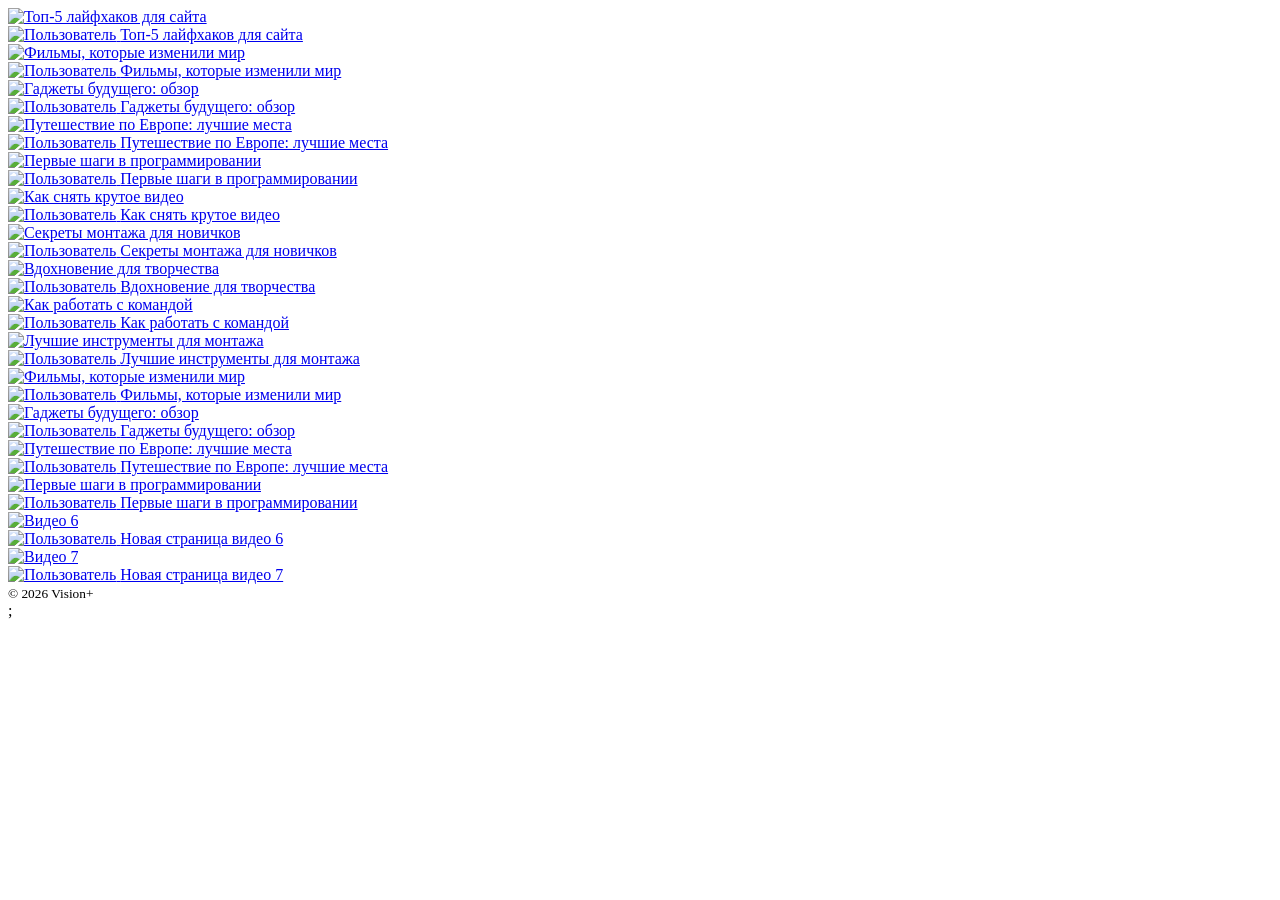
==== index.html @ c4fd58a0 "начало сайта" ====
<!DOCTYPE html>
                <div class="videos-flex">
                    <a href="videos/video1.html" class="video-card">
                        <img src="https://i.imgur.com/1.jpg" alt="Топ-5 лайфхаков для сайта" class="video-card__preview" style="width:100%;height:180px;object-fit:cover;">
                        <div class="video-card__info">
                            <img src="https://i.imgur.com/8Q1Z2Qp.png" alt="Пользователь" class="video-card__author-img">
                            <span class="video-card__title">Топ-5 лайфхаков для сайта</span>
                        </div>
                    </a>
                    <a href="videos/video2.html" class="video-card">
                        <img src="https://i.imgur.com/2.jpg" alt="Фильмы, которые изменили мир" class="video-card__preview" style="width:100%;height:180px;object-fit:cover;">
                        <div class="video-card__info">
                            <img src="https://i.imgur.com/8Q1Z2Qp.png" alt="Пользователь" class="video-card__author-img">
                            <span class="video-card__title">Фильмы, которые изменили мир</span>
                        </div>
                    </a>
                    <a href="videos/video3.html" class="video-card">
                        <img src="https://i.imgur.com/3.jpg" alt="Гаджеты будущего: обзор" class="video-card__preview" style="width:100%;height:180px;object-fit:cover;">
                        <div class="video-card__info">
                            <img src="https://i.imgur.com/8Q1Z2Qp.png" alt="Пользователь" class="video-card__author-img">
                            <span class="video-card__title">Гаджеты будущего: обзор</span>
                        </div>
                    </a>
                    <a href="videos/video4.html" class="video-card">
                        <img src="https://i.imgur.com/4.jpg" alt="Путешествие по Европе: лучшие места" class="video-card__preview" style="width:100%;height:180px;object-fit:cover;">
                        <div class="video-card__info">
                            <img src="https://i.imgur.com/8Q1Z2Qp.png" alt="Пользователь" class="video-card__author-img">
                            <span class="video-card__title">Путешествие по Европе: лучшие места</span>
                        </div>
                    </a>
                    <a href="videos/video5.html" class="video-card">
                        <img src="https://i.imgur.com/5.jpg" alt="Первые шаги в программировании" class="video-card__preview" style="width:100%;height:180px;object-fit:cover;">
                        <div class="video-card__info">
                            <img src="https://i.imgur.com/8Q1Z2Qp.png" alt="Пользователь" class="video-card__author-img">
                            <span class="video-card__title">Первые шаги в программировании</span>
                        </div>
                    </a>
                    <a href="videos/video6.html" class="video-card">
                        <img src="https://i.imgur.com/6.jpg" alt="Как снять крутое видео" class="video-card__preview" style="width:100%;height:180px;object-fit:cover;">
                        <div class="video-card__info">
                            <img src="https://i.imgur.com/8Q1Z2Qp.png" alt="Пользователь" class="video-card__author-img">
                            <span class="video-card__title">Как снять крутое видео</span>
                        </div>
                    </a>
                    <a href="videos/video7.html" class="video-card">
                        <img src="https://i.imgur.com/7.jpg" alt="Секреты монтажа для новичков" class="video-card__preview" style="width:100%;height:180px;object-fit:cover;">
                        <div class="video-card__info">
                            <img src="https://i.imgur.com/8Q1Z2Qp.png" alt="Пользователь" class="video-card__author-img">
                            <span class="video-card__title">Секреты монтажа для новичков</span>
                        </div>
                    </a>
                    <a href="videos/video8.html" class="video-card">
                        <img src="https://i.imgur.com/8.jpg" alt="Вдохновение для творчества" class="video-card__preview" style="width:100%;height:180px;object-fit:cover;">
                        <div class="video-card__info">
                            <img src="https://i.imgur.com/8Q1Z2Qp.png" alt="Пользователь" class="video-card__author-img">
                            <span class="video-card__title">Вдохновение для творчества</span>
                        </div>
                    </a>
                    <a href="videos/video9.html" class="video-card">
                        <img src="https://i.imgur.com/9.jpg" alt="Как работать с командой" class="video-card__preview" style="width:100%;height:180px;object-fit:cover;">
                        <div class="video-card__info">
                            <img src="https://i.imgur.com/8Q1Z2Qp.png" alt="Пользователь" class="video-card__author-img">
                            <span class="video-card__title">Как работать с командой</span>
                        </div>
                    </a>
                    <a href="videos/video10.html" class="video-card">
                        <img src="https://i.imgur.com/10.jpg" alt="Лучшие инструменты для монтажа" class="video-card__preview" style="width:100%;height:180px;object-fit:cover;">
                        <div class="video-card__info">
                            <img src="https://i.imgur.com/8Q1Z2Qp.png" alt="Пользователь" class="video-card__author-img">
                            <span class="video-card__title">Лучшие инструменты для монтажа</span>
                        </div>
                    </a>
                </div>
                        </div>
                    </a>
                    <a href="videos/video2.html" class="video-card">
                        <img src="https://i.imgur.com/2.jpg" alt="Фильмы, которые изменили мир" class="video-card__preview" style="width:100%;height:180px;object-fit:cover;">
                        <div class="video-card__info">
                            <img src="https://i.imgur.com/8Q1Z2Qp.png" alt="Пользователь" class="video-card__author-img">
                            <span class="video-card__title">Фильмы, которые изменили мир</span>
                        </div>
                    </a>
                    <a href="videos/video3.html" class="video-card">
                        <img src="https://i.imgur.com/3.jpg" alt="Гаджеты будущего: обзор" class="video-card__preview" style="width:100%;height:180px;object-fit:cover;">
                        <div class="video-card__info">
                            <img src="https://i.imgur.com/8Q1Z2Qp.png" alt="Пользователь" class="video-card__author-img">
                            <span class="video-card__title">Гаджеты будущего: обзор</span>
                        </div>
                    </a>
                    <a href="videos/video4.html" class="video-card">
                        <img src="https://i.imgur.com/4.jpg" alt="Путешествие по Европе: лучшие места" class="video-card__preview" style="width:100%;height:180px;object-fit:cover;">
                        <div class="video-card__info">
                            <img src="https://i.imgur.com/8Q1Z2Qp.png" alt="Пользователь" class="video-card__author-img">
                            <span class="video-card__title">Путешествие по Европе: лучшие места</span>
                        </div>
                    </a>
                    <a href="videos/video5.html" class="video-card">
                        <img src="https://i.imgur.com/5.jpg" alt="Первые шаги в программировании" class="video-card__preview" style="width:100%;height:180px;object-fit:cover;">
                        <div class="video-card__info">
                            <img src="https://i.imgur.com/8Q1Z2Qp.png" alt="Пользователь" class="video-card__author-img">
                            <span class="video-card__title">Первые шаги в программировании</span>
                        </div>
                    </a>
                </div>
                </div>
                    <a href="videos/video6.html" class="video-card">
                        <img src="https://i.imgur.com/6.jpg" alt="Видео 6" class="video-card__preview">
                        <div class="video-card__info">
                            <img src="https://i.imgur.com/8Q1Z2Qp.png" alt="Пользователь" class="video-card__author-img">
                            <span class="video-card__title">Новая страница видео 6</span>
                        </div>
                    </a>
                    <a href="videos/video7.html" class="video-card">
                        <img src="https://i.imgur.com/7.jpg" alt="Видео 7" class="video-card__preview">
                        <div class="video-card__info">
                            <img src="https://i.imgur.com/8Q1Z2Qp.png" alt="Пользователь" class="video-card__author-img">
                            <span class="video-card__title">Новая страница видео 7</span>
                        </div>
                    </a>
                </div>
                </div>
                </div>
            </section>
        </main>
            </main>
        <footer>
            <small>&copy; 2026 Vision+</small>
        </footer>
        </div>
    </body>
</html>

;
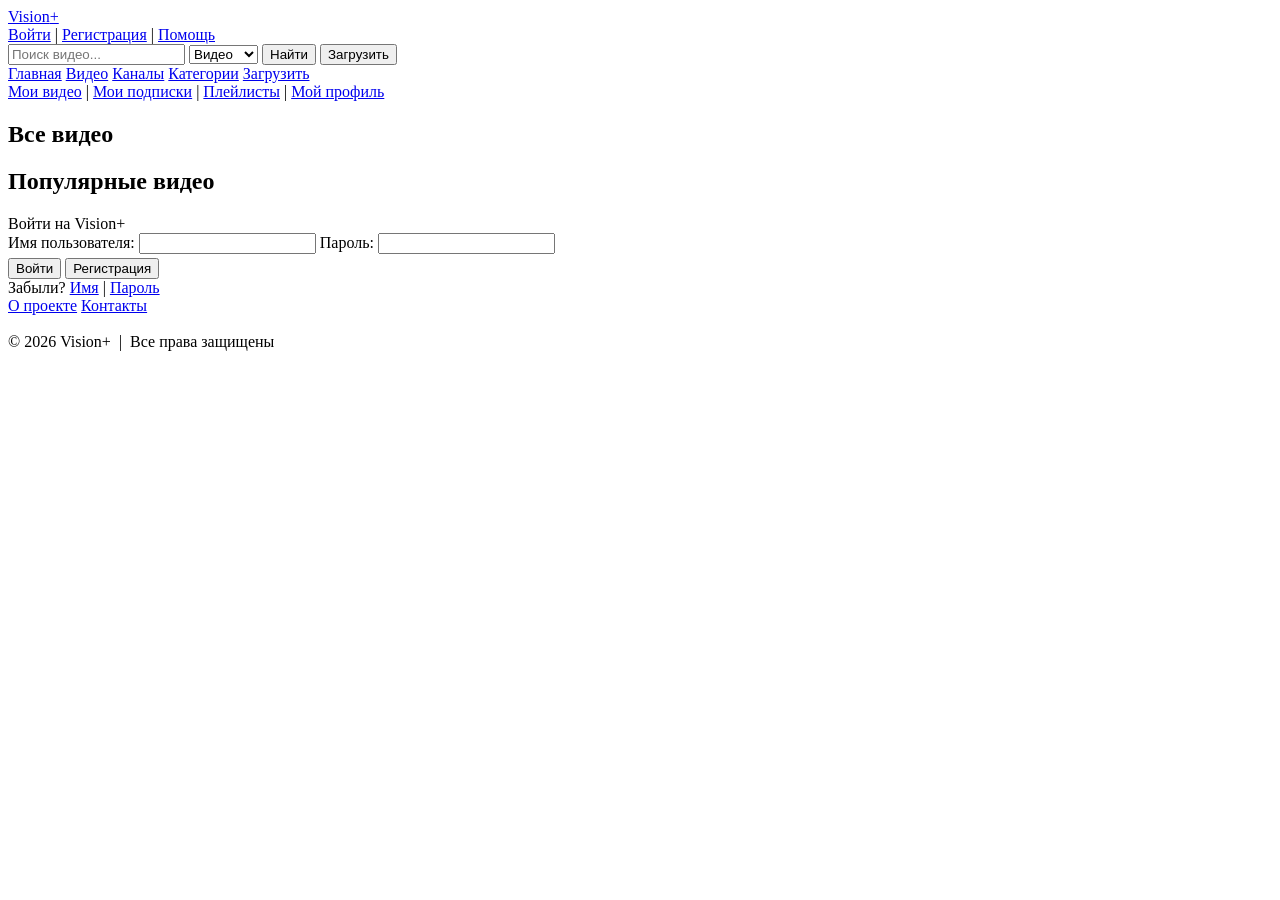
==== commit f1988419: "НУ ЧЕ" ====
--- a/index.html
+++ b/index.html
@@ -1,133 +1,188 @@
 <!DOCTYPE html>
-                <div class="videos-flex">
-                    <a href="videos/video1.html" class="video-card">
-                        <img src="https://i.imgur.com/1.jpg" alt="Топ-5 лайфхаков для сайта" class="video-card__preview" style="width:100%;height:180px;object-fit:cover;">
-                        <div class="video-card__info">
-                            <img src="https://i.imgur.com/8Q1Z2Qp.png" alt="Пользователь" class="video-card__author-img">
-                            <span class="video-card__title">Топ-5 лайфхаков для сайта</span>
-                        </div>
-                    </a>
-                    <a href="videos/video2.html" class="video-card">
-                        <img src="https://i.imgur.com/2.jpg" alt="Фильмы, которые изменили мир" class="video-card__preview" style="width:100%;height:180px;object-fit:cover;">
-                        <div class="video-card__info">
-                            <img src="https://i.imgur.com/8Q1Z2Qp.png" alt="Пользователь" class="video-card__author-img">
-                            <span class="video-card__title">Фильмы, которые изменили мир</span>
-                        </div>
-                    </a>
-                    <a href="videos/video3.html" class="video-card">
-                        <img src="https://i.imgur.com/3.jpg" alt="Гаджеты будущего: обзор" class="video-card__preview" style="width:100%;height:180px;object-fit:cover;">
-                        <div class="video-card__info">
-                            <img src="https://i.imgur.com/8Q1Z2Qp.png" alt="Пользователь" class="video-card__author-img">
-                            <span class="video-card__title">Гаджеты будущего: обзор</span>
-                        </div>
-                    </a>
-                    <a href="videos/video4.html" class="video-card">
-                        <img src="https://i.imgur.com/4.jpg" alt="Путешествие по Европе: лучшие места" class="video-card__preview" style="width:100%;height:180px;object-fit:cover;">
-                        <div class="video-card__info">
-                            <img src="https://i.imgur.com/8Q1Z2Qp.png" alt="Пользователь" class="video-card__author-img">
-                            <span class="video-card__title">Путешествие по Европе: лучшие места</span>
-                        </div>
-                    </a>
-                    <a href="videos/video5.html" class="video-card">
-                        <img src="https://i.imgur.com/5.jpg" alt="Первые шаги в программировании" class="video-card__preview" style="width:100%;height:180px;object-fit:cover;">
-                        <div class="video-card__info">
-                            <img src="https://i.imgur.com/8Q1Z2Qp.png" alt="Пользователь" class="video-card__author-img">
-                            <span class="video-card__title">Первые шаги в программировании</span>
-                        </div>
-                    </a>
-                    <a href="videos/video6.html" class="video-card">
-                        <img src="https://i.imgur.com/6.jpg" alt="Как снять крутое видео" class="video-card__preview" style="width:100%;height:180px;object-fit:cover;">
-                        <div class="video-card__info">
-                            <img src="https://i.imgur.com/8Q1Z2Qp.png" alt="Пользователь" class="video-card__author-img">
-                            <span class="video-card__title">Как снять крутое видео</span>
-                        </div>
-                    </a>
-                    <a href="videos/video7.html" class="video-card">
-                        <img src="https://i.imgur.com/7.jpg" alt="Секреты монтажа для новичков" class="video-card__preview" style="width:100%;height:180px;object-fit:cover;">
-                        <div class="video-card__info">
-                            <img src="https://i.imgur.com/8Q1Z2Qp.png" alt="Пользователь" class="video-card__author-img">
-                            <span class="video-card__title">Секреты монтажа для новичков</span>
-                        </div>
-                    </a>
-                    <a href="videos/video8.html" class="video-card">
-                        <img src="https://i.imgur.com/8.jpg" alt="Вдохновение для творчества" class="video-card__preview" style="width:100%;height:180px;object-fit:cover;">
-                        <div class="video-card__info">
-                            <img src="https://i.imgur.com/8Q1Z2Qp.png" alt="Пользователь" class="video-card__author-img">
-                            <span class="video-card__title">Вдохновение для творчества</span>
-                        </div>
-                    </a>
-                    <a href="videos/video9.html" class="video-card">
-                        <img src="https://i.imgur.com/9.jpg" alt="Как работать с командой" class="video-card__preview" style="width:100%;height:180px;object-fit:cover;">
-                        <div class="video-card__info">
-                            <img src="https://i.imgur.com/8Q1Z2Qp.png" alt="Пользователь" class="video-card__author-img">
-                            <span class="video-card__title">Как работать с командой</span>
-                        </div>
-                    </a>
-                    <a href="videos/video10.html" class="video-card">
-                        <img src="https://i.imgur.com/10.jpg" alt="Лучшие инструменты для монтажа" class="video-card__preview" style="width:100%;height:180px;object-fit:cover;">
-                        <div class="video-card__info">
-                            <img src="https://i.imgur.com/8Q1Z2Qp.png" alt="Пользователь" class="video-card__author-img">
-                            <span class="video-card__title">Лучшие инструменты для монтажа</span>
-                        </div>
-                    </a>
+<html lang="ru">
+<head>
+    <meta charset="UTF-8">
+    <title>Vision+ — Смотри видео онлайн</title>
+    <link rel="stylesheet" href="/my-website-Nosonov-Daniil/assets/style.css">
+</head>
+<body>
+
+<!-- ШАПКА -->
+<div class="topbar">
+    <a href="index.html" class="logo">
+        <span class="logo-you">Vision</span><span class="logo-tube">+</span>
+        <span class="logo-tagline"></span>
+    </a>
+    <div class="topbar-right">
+        <a href="#">Войти</a> |
+        <a href="#">Регистрация</a> |
+        <a href="#">Помощь</a>
+    </div>
+</div>
+
+<div class="searchbar">
+    <input type="text" id="search-input" placeholder="Поиск видео...">
+    <select>
+        <option>Видео</option>
+        <option>Авторы</option>
+    </select>
+    <input type="submit" class="btn-search" value="Найти" onclick="doSearch()">
+    <button class="btn-upload">Загрузить</button>
+</div>
+
+<div class="mainnav">
+    <a href="index.html" class="active">Главная</a>
+    <a href="#">Видео</a>
+    <a href="#">Каналы</a>
+    <a href="#">Категории</a>
+    <a href="#">Загрузить</a>
+</div>
+
+<div class="subnav">
+    <a href="#">Мои видео</a> |
+    <a href="#">Мои подписки</a> |
+    <a href="#">Плейлисты</a> |
+    <a href="#">Мой профиль</a>
+</div>
+
+<div class="page">
+
+    <div class="main">
+        <div class="section-head">
+            <h2 id="main-heading">Все видео</h2>
+            <span id="video-count" style="font-size:12px;color:#666;"></span>
+        </div>
+
+        <!-- горизонтальная лента -->
+        <div class="director-row" id="thumb-row"></div>
+
+        <div class="section-head" style="margin-top:14px;">
+            <h2>Популярные видео</h2>
+        </div>
+
+        <!-- список с описанием -->
+        <div id="featured-list"></div>
+    </div>
+
+    <div class="sidebar">
+
+        <div class="login-block">
+            <div class="lb-title">Войти на Vision+</div>
+            <label>Имя пользователя:</label>
+            <input type="text">
+            <label>Пароль:</label>
+            <input type="password">
+            <div style="margin-top:4px;">
+                <input type="submit" class="btn-default" value="Войти">
+                <input type="submit" class="btn-yellow" value="Регистрация">
+            </div>
+            <div class="forgot">Забыли? <a href="#">Имя</a> | <a href="#">Пароль</a></div>
+        </div>
+
+    </div>
+</div>
+
+<footer>
+    <a href="#">О проекте</a>
+    <a href="./other/contact.html" class="active">Контакты</a>
+    <br><br>
+    &copy; 2026 Vision+ &nbsp;|&nbsp; Все права защищены
+</footer>
+
+<script src="/my-website-Nosonov-Daniil/assets/videos.js"></script>
+<script>
+
+function starsHTML(n) {
+    return `<span class="stars">${'★'.repeat(n)}</span><span class="stars-grey">${'★'.repeat(5-n)}</span>`;
+}
+
+function renderThumbRow(list) {
+    document.getElementById('thumb-row').innerHTML = list.map(v => `
+        <div class="thumb-small">
+            <a href="videos/${v.id}.html" class="thumb-img ${v.bg}">
+                ${v.preview ? `<img src="${v.preview}" alt="${v.title}">` : ''}
+                <span class="duration">${v.duration}</span>
+            </a>
+            <a href="videos/${v.id}.html" class="thumb-title">${v.title}</a>
+            <div class="thumb-meta">От: ${v.author}</div>
+            <div class="thumb-meta">${v.views} просм.</div>
+        </div>
+    `).join('');
+}
+
+function renderFeatured(list) {
+    document.getElementById('featured-list').innerHTML = list.length
+        ? list.map(v => `
+            <div class="featured-item">
+                <a href="videos/${v.id}.html" class="featured-thumb ${v.bg}">
+                    ${v.preview ? `<img src="${v.preview}" alt="${v.title}">` : ''}
+                    <span class="duration">${v.duration}</span>
+                </a>
+                <div class="featured-info">
+                    <a href="videos/${v.id}.html" class="title">${v.title}</a>
+                    <div class="desc">${v.description}</div>
+                    <div class="tags">Теги: ${v.tags.map(t=>`<a href="#">${t}</a>`).join(' ')}</div>
+                    <div class="meta">Добавлено: ${v.added} &nbsp; Категория: <a href="#">${v.category}</a></div>
+                    <div>${starsHTML(v.rating)} ${v.ratings} оценок</div>
+                    <div class="views">Просмотров: <b>${v.views}</b></div>
                 </div>
-                        </div>
-                    </a>
-                    <a href="videos/video2.html" class="video-card">
-                        <img src="https://i.imgur.com/2.jpg" alt="Фильмы, которые изменили мир" class="video-card__preview" style="width:100%;height:180px;object-fit:cover;">
-                        <div class="video-card__info">
-                            <img src="https://i.imgur.com/8Q1Z2Qp.png" alt="Пользователь" class="video-card__author-img">
-                            <span class="video-card__title">Фильмы, которые изменили мир</span>
-                        </div>
-                    </a>
-                    <a href="videos/video3.html" class="video-card">
-                        <img src="https://i.imgur.com/3.jpg" alt="Гаджеты будущего: обзор" class="video-card__preview" style="width:100%;height:180px;object-fit:cover;">
-                        <div class="video-card__info">
-                            <img src="https://i.imgur.com/8Q1Z2Qp.png" alt="Пользователь" class="video-card__author-img">
-                            <span class="video-card__title">Гаджеты будущего: обзор</span>
-                        </div>
-                    </a>
-                    <a href="videos/video4.html" class="video-card">
-                        <img src="https://i.imgur.com/4.jpg" alt="Путешествие по Европе: лучшие места" class="video-card__preview" style="width:100%;height:180px;object-fit:cover;">
-                        <div class="video-card__info">
-                            <img src="https://i.imgur.com/8Q1Z2Qp.png" alt="Пользователь" class="video-card__author-img">
-                            <span class="video-card__title">Путешествие по Европе: лучшие места</span>
-                        </div>
-                    </a>
-                    <a href="videos/video5.html" class="video-card">
-                        <img src="https://i.imgur.com/5.jpg" alt="Первые шаги в программировании" class="video-card__preview" style="width:100%;height:180px;object-fit:cover;">
-                        <div class="video-card__info">
-                            <img src="https://i.imgur.com/8Q1Z2Qp.png" alt="Пользователь" class="video-card__author-img">
-                            <span class="video-card__title">Первые шаги в программировании</span>
-                        </div>
-                    </a>
-                </div>
-                </div>
-                    <a href="videos/video6.html" class="video-card">
-                        <img src="https://i.imgur.com/6.jpg" alt="Видео 6" class="video-card__preview">
-                        <div class="video-card__info">
-                            <img src="https://i.imgur.com/8Q1Z2Qp.png" alt="Пользователь" class="video-card__author-img">
-                            <span class="video-card__title">Новая страница видео 6</span>
-                        </div>
-                    </a>
-                    <a href="videos/video7.html" class="video-card">
-                        <img src="https://i.imgur.com/7.jpg" alt="Видео 7" class="video-card__preview">
-                        <div class="video-card__info">
-                            <img src="https://i.imgur.com/8Q1Z2Qp.png" alt="Пользователь" class="video-card__author-img">
-                            <span class="video-card__title">Новая страница видео 7</span>
-                        </div>
-                    </a>
-                </div>
-                </div>
-                </div>
-            </section>
-        </main>
-            </main>
-        <footer>
-            <small>&copy; 2026 Vision+</small>
-        </footer>
+            </div>
+        `).join('')
+        : '<p style="color:#666;padding:10px 0;">Ничего не найдено.</p>';
+}
+
+function renderChannels() {
+    const unique = VIDEOS.filter((v,i,a) => a.findIndex(x=>x.author===v.author)===i).slice(0,5);
+    document.getElementById('channels-list').innerHTML = unique.map(v => `
+        <div class="channel-item">
+            <div class="channel-avatar ${v.bg}" style="color:#fff;">${v.author[0]}</div>
+            <div class="channel-info">
+                <div class="name"><a href="#">${v.author}</a></div>
+                <div class="subs">${VIDEOS.filter(x=>x.author===v.author).length} видео</div>
+            </div>
         </div>
-    </body>
-</html>
+    `).join('');
+}
 
-;+function renderStats() {
+    const totalViews = VIDEOS.reduce((s,v) => s + parseInt(v.views.replace(/\s/g,'')), 0);
+    document.getElementById('stats').innerHTML = `
+        Видео: <b>${VIDEOS.length}</b><br>
+        Авторов: <b>${new Set(VIDEOS.map(v=>v.author)).size}</b><br>
+        Сейчас онлайн: <b>47</b><br>
+        Просмотров всего: <b>${totalViews.toLocaleString('ru')}</b>
+    `;
+    document.getElementById('video-count').textContent = `${VIDEOS.length} видео`;
+}
+
+function doSearch() {
+    const q = document.getElementById('search-input').value.toLowerCase().trim();
+    const list = q
+        ? VIDEOS.filter(v =>
+            v.title.toLowerCase().includes(q) ||
+            v.author.toLowerCase().includes(q) ||
+            v.tags.some(t=>t.toLowerCase().includes(q)) ||
+            v.category.toLowerCase().includes(q)
+          )
+        : VIDEOS;
+    document.getElementById('main-heading').textContent = q ? `Поиск: «${q}»` : 'Все видео';
+    renderThumbRow(list);
+    renderFeatured(list);
+}
+
+document.getElementById('search-input').addEventListener('keydown', e => {
+    if (e.key === 'Enter') doSearch();
+});
+
+// Старт
+const byViews = [...VIDEOS].sort((a,b) =>
+    parseInt(b.views.replace(/\s/g,'')) - parseInt(a.views.replace(/\s/g,''))
+);
+renderThumbRow(VIDEOS);
+renderFeatured(byViews);
+renderChannels();
+renderStats();
+
+</script>
+</body>
+</html>
